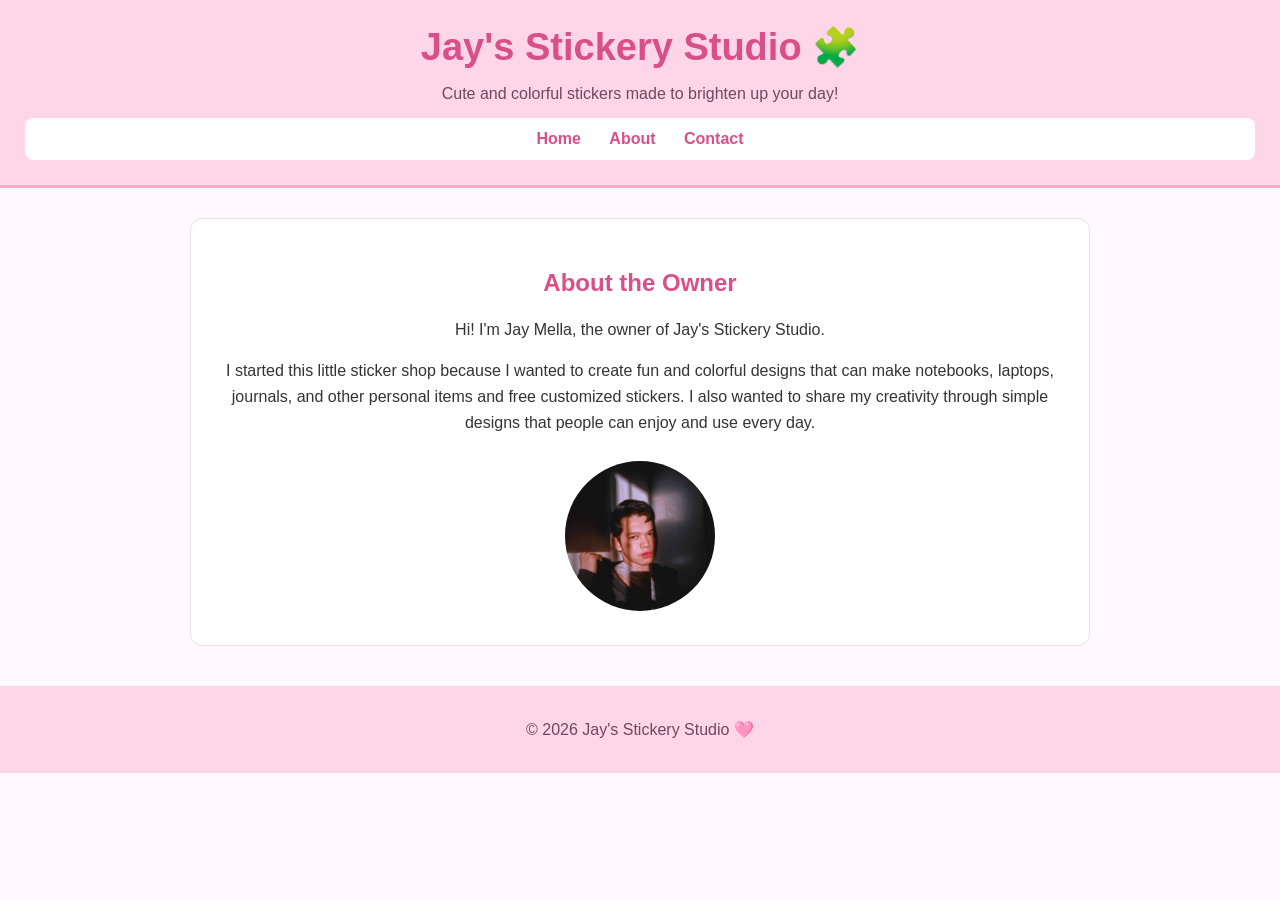
==== about.html @ 6cb1e05f "Complete three-page shop site" ====
<!DOCTYPE html>
<html lang="en">
<head>
    <meta charset="UTF-8">
    <meta name="viewport" content="width=device-width, initial-scale=1.0">
    <title>About - Jay's Stickery Studio</title>

    <style>
        body {
            margin: 0;
            font-family: Arial, sans-serif;
            background-color: #fff8fc;
            color: #333;
        }

        header {
            background-color: #ffd6e7;
            padding: 25px;
            text-align: center;
            border-bottom: 3px solid #f3aac8;
        }

        h1 {
            margin: 0;
            color: #d94f88;
            font-size: 38px;
        }

        header p {
            margin-bottom: 15px;
            color: #70485b;
        }

        nav {
            background-color: white;
            padding: 12px;
            border-radius: 8px;
        }

        nav ul {
            list-style: none;
            margin: 0;
            padding: 0;
        }

        nav li {
            display: inline;
            margin: 0 12px;
        }

        nav a {
            color: #d94f88;
            text-decoration: none;
            font-weight: bold;
        }

        nav a:hover {
            text-decoration: underline;
        }

        main {
            max-width: 900px;
            margin: 30px auto;
            padding: 0 20px;
        }

        section {
            background-color: white;
            padding: 30px;
            border-radius: 12px;
            border: 1px solid #f1dce5;
            text-align: center;
        }

        section h2 {
            color: #d94f88;
        }

        section p {
            line-height: 1.6;
        }

        section img {
            width: 150px;
            height: 150px;
            object-fit: cover;
            border-radius: 50%;
            margin-top: 10px;
        }

        footer {
            margin-top: 40px;
            background-color: #ffd6e7;
            text-align: center;
            padding: 18px;
            color: #70485b;
        }
    </style>
</head>

<body>

    <header>
        <h1>Jay's Stickery Studio 🧩</h1>
        <p>Cute and colorful stickers made to brighten up your day!</p>

        <nav>
            <ul>
                <li><a href="index.html">Home</a></li>
                <li><a href="about.html">About</a></li>
                <li><a href="contact.html">Contact</a></li>
            </ul>
        </nav>
    </header>

    <main>

        <section>
            <h2>About the Owner</h2>

            <p>
                Hi! I'm Jay Mella, the owner of Jay's Stickery Studio.
            <p>
                I started this little sticker shop because I wanted to create
                fun and colorful designs that can make notebooks, laptops,
                journals, and other personal items and free customized stickers. I also
                wanted to share my creativity through simple designs that
                people can enjoy and use every day.
            </p>

            <img src="./images/me.jpg" alt="Photo of Jay">
        </section>

    </main>

    <footer>
        <p>© 2026 Jay's Stickery Studio 🩷</p>
    </footer>

</body>
</html>
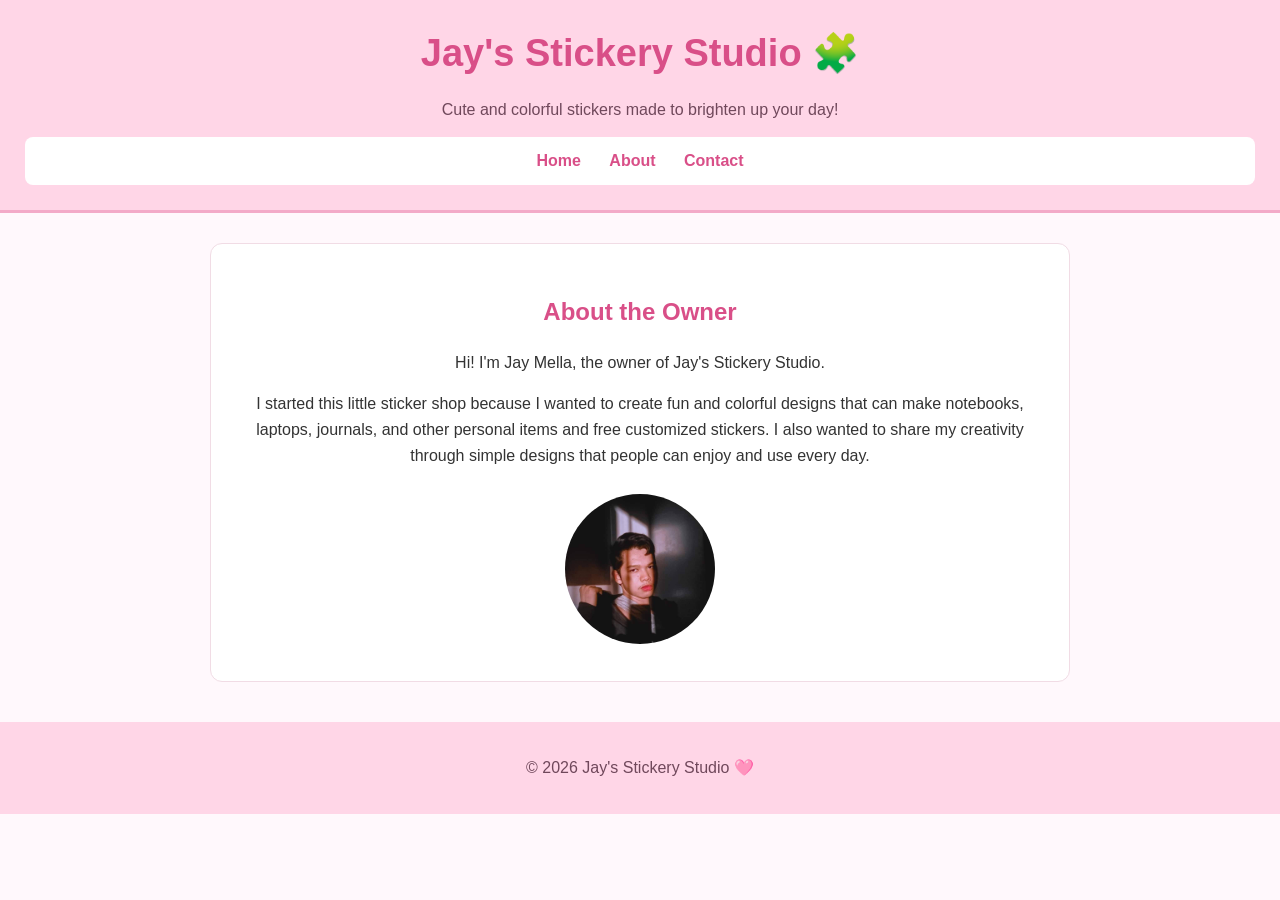
==== commit dafd8d97: "added stylesheet link" ====
--- a/about.html
+++ b/about.html
@@ -4,6 +4,8 @@
     <meta charset="UTF-8">
     <meta name="viewport" content="width=device-width, initial-scale=1.0">
     <title>About - Jay's Stickery Studio</title>
+
+    <link rel="stylesheet" href="style.css">
 
     <style>
         body {
--- a/style.css
+++ b/style.css
@@ -0,0 +1,259 @@
+/*1. VARIABLES */
+
+:root {
+    --brand-color: #d94f88;
+    --dark-ink: #333333;
+    --muted-grey: #777777;
+    --light-background: #fff8fc;
+
+    --header-background: #ffd6e7;
+    --border-color: #f3aac8;
+    --soft-pink: #fff0f6;
+    --light-pink: #ffe8f1;
+}
+
+
+/*2. BASE STYLES*/
+
+* {
+    box-sizing: border-box;
+}
+
+body {
+    margin: 0;
+    font-family: Arial, sans-serif;
+    line-height: 1.5;
+    background-color: var(--light-background);
+    color: var(--dark-ink);
+}
+
+
+/*3. LAYOUT REGIONS*/
+
+header {
+    background-color: var(--header-background);
+    padding: 25px;
+    text-align: center;
+    border-bottom: 3px solid var(--border-color);
+}
+
+header h1 {
+    margin: 0;
+    color: var(--brand-color);
+}
+
+
+/* Navigation */
+
+nav {
+    background-color: white;
+    padding: 12px;
+    border-radius: 8px;
+    margin-top: 15px;
+}
+
+nav ul {
+    list-style: none;
+    margin: 0;
+    padding: 0;
+}
+
+nav li {
+    display: inline-block;
+    margin: 0 12px;
+}
+
+nav a {
+    color: var(--brand-color);
+    text-decoration: none;
+    font-weight: bold;
+}
+
+nav a:hover {
+    color: #b83d70;
+}
+
+
+/* Main */
+
+main {
+    max-width: 800px;
+    margin: 30px auto;
+    padding: 0 20px;
+}
+
+
+/* Footer */
+
+footer {
+    margin-top: 40px;
+    background-color: var(--header-background);
+    text-align: center;
+    padding: 18px;
+}
+
+
+/* ========================================
+   4. COMPONENTS
+   ======================================== */
+
+
+/* Product Detail */
+
+.product-detail {
+    background-color: white;
+    padding: 25px;
+    border-radius: 12px;
+}
+
+
+/* Product Image */
+
+.product-image {
+    width: 100%;
+    max-width: 500px;
+    height: 400px;
+    object-fit: contain;
+    display: block;
+    margin: 20px auto;
+    background-color: var(--light-pink);
+    border-radius: 10px;
+}
+
+
+/* Headings */
+
+h2 {
+    color: var(--brand-color);
+}
+
+
+/* Product Specifications Table */
+
+table {
+    width: 100%;
+    border-collapse: collapse;
+}
+
+th,
+td {
+    border: 1px solid #ddd;
+    padding: 12px;
+    text-align: left;
+}
+
+th {
+    background-color: var(--header-background);
+    width: 35%;
+}
+
+
+/* Order Enquiry Sticker Bubble */
+
+.order-box {
+    margin-top: 30px;
+    background-color: var(--soft-pink);
+    border: 3px solid var(--border-color);
+    border-radius: 30px;
+    padding: 25px;
+    box-shadow: 0 5px 0 #e8a0bb;
+}
+
+.order-box h2 {
+    display: inline-block;
+    background-color: var(--border-color);
+    color: white;
+    padding: 10px 18px;
+    border-radius: 25px;
+    margin-top: 0;
+}
+
+
+/* Form Bubble */
+
+.form-bubble {
+    background-color: white;
+    border: 2px solid #ffd0e1;
+    border-radius: 20px;
+    padding: 15px;
+    margin-top: 15px;
+}
+
+.form-bubble label {
+    color: #5a3d4a;
+    font-weight: bold;
+}
+
+
+/* Form Inputs */
+
+input[type="number"],
+input[type="email"] {
+    margin-top: 8px;
+    padding: 9px;
+    border: 2px solid var(--border-color);
+    border-radius: 15px;
+    background-color: var(--light-background);
+}
+
+input[type="number"] {
+    width: 70px;
+}
+
+input[type="email"] {
+    width: 90%;
+    max-width: 350px;
+}
+
+
+/* Delivery Method */
+
+fieldset {
+    background-color: white;
+    border: 2px solid #ffd0e1;
+    border-radius: 20px;
+    padding: 18px;
+    margin-top: 15px;
+}
+
+legend {
+    background-color: var(--border-color);
+    color: white;
+    padding: 8px 15px;
+    border-radius: 15px;
+    font-weight: bold;
+}
+
+
+/* Optional Extras */
+
+.extras {
+    background-color: white;
+    border: 2px solid #ffd0e1;
+    border-radius: 20px;
+    padding: 18px;
+    margin-top: 15px;
+}
+
+.extras h3 {
+    color: var(--brand-color);
+    margin-top: 0;
+}
+
+
+/* Submit Button */
+
+button {
+    background-color: var(--brand-color);
+    color: white;
+    border: none;
+    padding: 12px 20px;
+    border-radius: 20px;
+    font-weight: bold;
+    cursor: pointer;
+    margin-top: 18px;
+}
+
+button:hover {
+    background-color: #b83d70;
+}
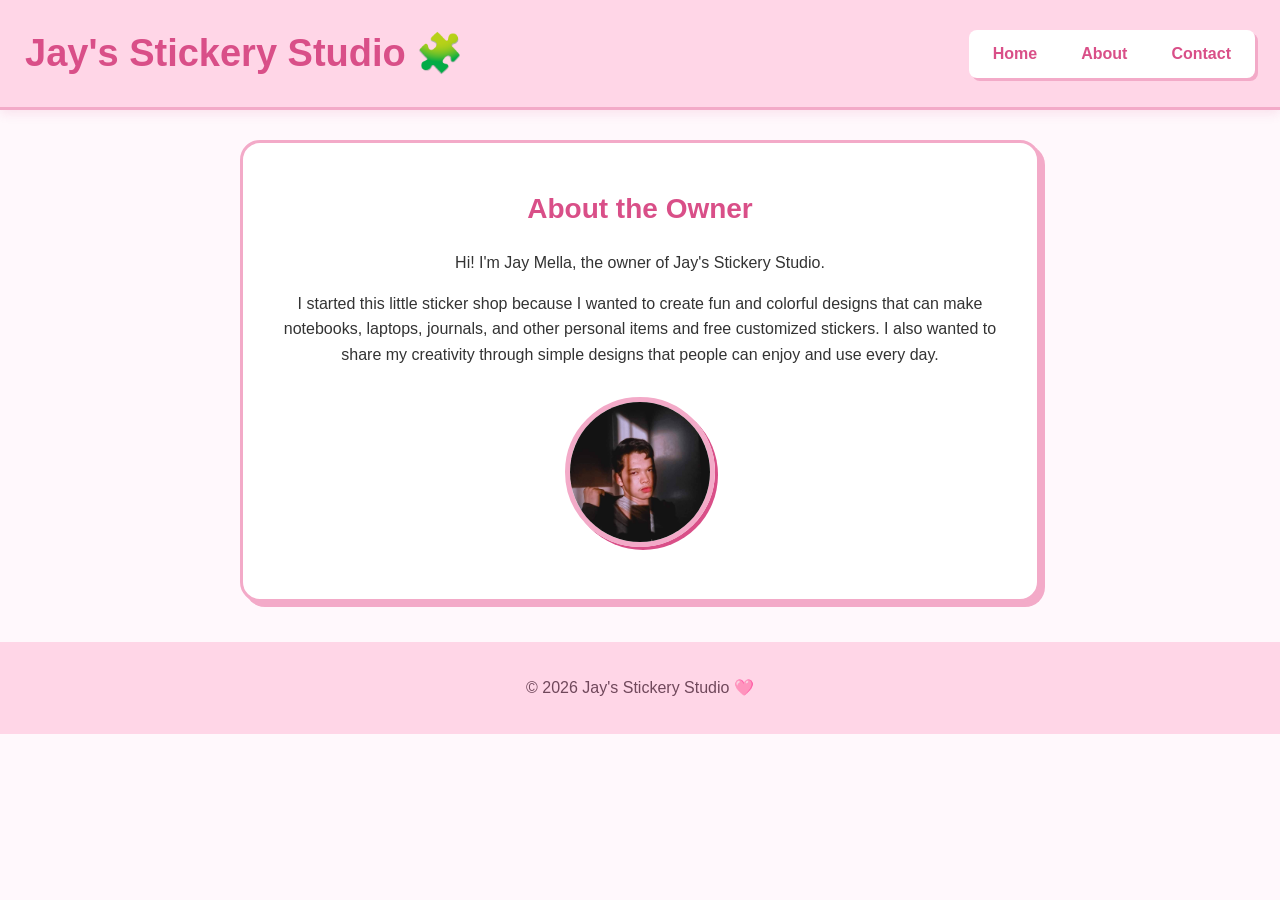
==== commit e32b1ff1: "Rebuild Flexbox" ====
--- a/about.html
+++ b/about.html
@@ -104,7 +104,6 @@
 
     <header>
         <h1>Jay's Stickery Studio 🧩</h1>
-        <p>Cute and colorful stickers made to brighten up your day!</p>
 
         <nav>
             <ul>
--- a/style.css
+++ b/style.css
@@ -1,4 +1,4 @@
-/*1. VARIABLES */
+/* 1. VARIABLES */
 
 :root {
     --brand-color: #d94f88;
@@ -13,7 +13,7 @@
 }
 
 
-/*2. BASE STYLES*/
+/* 2. BASE STYLES */
 
 * {
     box-sizing: border-box;
@@ -28,18 +28,28 @@
 }
 
 
-/*3. LAYOUT REGIONS*/
+/* 3. HEADER */
 
 header {
+    display: flex;
+    justify-content: space-between;
+    align-items: center;
+
     background-color: var(--header-background);
+
     padding: 25px;
-    text-align: center;
+
     border-bottom: 3px solid var(--border-color);
+
+    box-shadow: 0 4px 10px rgba(217, 79, 136, 0.12);
 }
 
 header h1 {
     margin: 0;
-    color: var(--brand-color);
+
+    color: var(--brand-color);
+
+    font-size: 38px;
 }
 
 
@@ -47,25 +57,35 @@
 
 nav {
     background-color: white;
-    padding: 12px;
-    border-radius: 8px;
-    margin-top: 15px;
+
+    padding: 12px 18px;
+
+    border-radius: 20px;
+
+    box-shadow: 3px 3px 0 var(--border-color);
 }
 
 nav ul {
+    display: flex;
+
+    gap: 20px;
+
     list-style: none;
+
     margin: 0;
+
     padding: 0;
 }
 
 nav li {
-    display: inline-block;
-    margin: 0 12px;
+    margin: 0;
 }
 
 nav a {
     color: var(--brand-color);
+
     text-decoration: none;
+
     font-weight: bold;
 }
 
@@ -77,8 +97,10 @@
 /* Main */
 
 main {
-    max-width: 800px;
+    max-width: 1100px;
+
     margin: 30px auto;
+
     padding: 0 20px;
 }
 
@@ -87,22 +109,215 @@
 
 footer {
     margin-top: 40px;
+
     background-color: var(--header-background);
-    text-align: center;
+
+    text-align: center;
+
     padding: 18px;
-}
-
-
-/* ========================================
-   4. COMPONENTS
-   ======================================== */
+
+    color: #70485b;
+}
+
+
+/* 4. HOME PAGE */
+
+
+/* Welcome */
+
+.welcome {
+    height: 200px;
+
+    display: flex;
+
+    justify-content: center;
+
+    align-items: center;
+
+    flex-direction: column;
+
+    text-align: center;
+
+    background-color: var(--soft-pink);
+
+    border: 2px solid var(--border-color);
+
+    border-radius: 25px;
+
+    margin-bottom: 30px;
+
+    box-shadow: 4px 4px 0 var(--border-color);
+}
+
+.welcome h2 {
+    color: var(--brand-color);
+
+    margin: 0 0 10px;
+
+    font-size: 30px;
+}
+
+.welcome p {
+    margin: 5px 0;
+
+    color: var(--dark-ink);
+}
+
+
+/* Shop Title */
+
+.shop-title {
+    text-align: center;
+
+    color: var(--brand-color);
+
+    font-size: 28px;
+
+    margin-bottom: 25px;
+}
+
+
+/* Product Grid */
+
+.products {
+    display: grid;
+
+    grid-template-columns: repeat(3, 1fr);
+
+    gap: 25px;
+}
+
+
+/* Product Cards */
+
+.product {
+    background-color: white;
+
+    padding: 18px;
+
+    border-radius: 18px;
+
+    border-left: 6px solid var(--brand-color);
+
+    border-top: 2px solid var(--border-color);
+
+    border-right: 2px solid var(--border-color);
+
+    border-bottom: 2px solid var(--border-color);
+
+    box-shadow: 0 5px 12px rgba(217, 79, 136, 0.12);
+
+    text-align: center;
+
+    min-height: 480px;
+
+    display: flex;
+
+    flex-direction: column;
+}
+
+.product:hover {
+    transform: translateY(-5px);
+
+    box-shadow: 0 8px 16px rgba(217, 79, 136, 0.18);
+}
+
+
+/* Sticker Image Area */
+
+.product .sticker {
+    width: 100%;
+
+    height: 210px;
+
+    background-color: var(--light-pink);
+
+    border-radius: 14px;
+
+    display: flex;
+
+    align-items: center;
+
+    justify-content: center;
+
+    overflow: hidden;
+
+    margin-bottom: 15px;
+}
+
+
+/* Sticker Images */
+
+.product .sticker img {
+    width: 100%;
+
+    height: 100%;
+
+    object-fit: contain;
+}
+
+
+/* Product Name */
+
+.product h3 {
+    margin: 8px 0;
+
+    font-size: 22px;
+
+    color: var(--brand-color);
+}
+
+
+/* Product Price */
+
+.product .price {
+    color: var(--brand-color);
+
+    font-size: 21px;
+
+    font-weight: bold;
+
+    margin: 5px 0 15px;
+}
+
+
+/* View Details */
+
+.product a {
+    display: inline-block;
+
+    margin-top: auto;
+
+    padding: 11px 20px;
+
+    background-color: var(--brand-color);
+
+    color: white;
+
+    text-decoration: none;
+
+    font-weight: bold;
+
+    border-radius: 20px;
+
+    box-shadow: 3px 3px 0 var(--border-color);
+}
+
+.product a:hover {
+    background-color: #b83d70;
+}
+
+
+/* 5. PRODUCT DETAIL */
 
 
 /* Product Detail */
 
 .product-detail {
-    background-color: white;
+    background-color: rgb(240, 236, 237);
+
     padding: 25px;
+
     border-radius: 12px;
 }
 
@@ -111,12 +326,19 @@
 
 .product-image {
     width: 100%;
+
     max-width: 500px;
+
     height: 400px;
+
     object-fit: contain;
+
     display: block;
+
     margin: 20px auto;
+
     background-color: var(--light-pink);
+
     border-radius: 10px;
 }
 
@@ -128,43 +350,57 @@
 }
 
 
-/* Product Specifications Table */
+/* Product Specifications */
 
 table {
     width: 100%;
+
     border-collapse: collapse;
 }
 
 th,
 td {
     border: 1px solid #ddd;
+
     padding: 12px;
+
     text-align: left;
 }
 
 th {
     background-color: var(--header-background);
+
     width: 35%;
 }
 
 
-/* Order Enquiry Sticker Bubble */
+/* Order Bubble */
 
 .order-box {
     margin-top: 30px;
+
     background-color: var(--soft-pink);
+
     border: 3px solid var(--border-color);
+
     border-radius: 30px;
+
     padding: 25px;
+
     box-shadow: 0 5px 0 #e8a0bb;
 }
 
 .order-box h2 {
     display: inline-block;
+
     background-color: var(--border-color);
+
     color: white;
+
     padding: 10px 18px;
+
     border-radius: 25px;
+
     margin-top: 0;
 }
 
@@ -173,14 +409,19 @@
 
 .form-bubble {
     background-color: white;
+
     border: 2px solid #ffd0e1;
+
     border-radius: 20px;
+
     padding: 15px;
+
     margin-top: 15px;
 }
 
 .form-bubble label {
     color: #5a3d4a;
+
     font-weight: bold;
 }
 
@@ -190,9 +431,13 @@
 input[type="number"],
 input[type="email"] {
     margin-top: 8px;
+
     padding: 9px;
+
     border: 2px solid var(--border-color);
+
     border-radius: 15px;
+
     background-color: var(--light-background);
 }
 
@@ -202,6 +447,7 @@
 
 input[type="email"] {
     width: 90%;
+
     max-width: 350px;
 }
 
@@ -210,17 +456,25 @@
 
 fieldset {
     background-color: white;
+
     border: 2px solid #ffd0e1;
+
     border-radius: 20px;
+
     padding: 18px;
+
     margin-top: 15px;
 }
 
 legend {
     background-color: var(--border-color);
+
     color: white;
+
     padding: 8px 15px;
+
     border-radius: 15px;
+
     font-weight: bold;
 }
 
@@ -229,14 +483,19 @@
 
 .extras {
     background-color: white;
+
     border: 2px solid #ffd0e1;
+
     border-radius: 20px;
+
     padding: 18px;
+
     margin-top: 15px;
 }
 
 .extras h3 {
     color: var(--brand-color);
+
     margin-top: 0;
 }
 
@@ -245,15 +504,338 @@
 
 button {
     background-color: var(--brand-color);
+
     color: white;
+
     border: none;
+
     padding: 12px 20px;
+
     border-radius: 20px;
+
     font-weight: bold;
+
     cursor: pointer;
+
     margin-top: 18px;
 }
 
 button:hover {
     background-color: #b83d70;
+}
+
+
+/* 6. CONTACT PAGE */
+
+
+/* Contact Card */
+
+main section {
+    max-width: 800px;
+
+    margin: 30px auto;
+
+    background-color: white;
+
+    padding: 30px;
+
+    border-radius: 20px;
+
+    border: 3px solid var(--border-color);
+
+    box-shadow: 5px 5px 0 var(--border-color);
+
+    text-align: center;
+}
+
+
+/* Contact Heading */
+
+main section h2 {
+    color: var(--brand-color);
+
+    text-align: center;
+
+    font-size: 32px;
+
+    margin-top: 0;
+}
+
+
+/* Contact Description */
+
+main section > p {
+    text-align: center;
+
+    line-height: 1.6;
+}
+
+
+/* Contact Information */
+
+main section > ul {
+    list-style: none;
+
+    padding: 0;
+
+    margin: 0 0 30px;
+
+    text-align: center;
+
+    line-height: 2;
+}
+
+
+/* Contact Form */
+
+main section form {
+    text-align: left;
+}
+
+main section form fieldset {
+    background-color: var(--soft-pink);
+
+    border: 3px solid var(--border-color);
+
+    border-radius: 25px;
+
+    padding: 30px;
+
+    margin-top: 25px;
+
+    box-shadow: 5px 5px 0 var(--border-color);
+}
+
+
+/* Your Details */
+
+main section form legend {
+    margin: 0 auto;
+
+    padding: 8px 20px;
+
+    background-color: #ffb6d2;
+
+    border: 3px solid white;
+
+    border-radius: 25px;
+
+    color: #a83d68;
+
+    font-size: 20px;
+
+    font-weight: bold;
+
+    text-align: center;
+
+    box-shadow: 0 2px 5px rgba(217, 79, 136, 0.2);
+}
+
+
+/* Contact Labels */
+
+main section form label {
+    display: block;
+
+    margin-top: 18px;
+
+    margin-bottom: 7px;
+
+    color: #70485b;
+
+    font-weight: bold;
+
+    text-align: left;
+}
+
+
+/* Contact Inputs */
+
+main section form input[type="text"],
+main section form input[type="email"],
+main section form select,
+main section form textarea {
+    display: block;
+
+    width: 100%;
+
+    padding: 12px;
+
+    margin-top: 5px;
+
+    border: 2px solid var(--border-color);
+
+    border-radius: 12px;
+
+    font-family: Arial, sans-serif;
+
+    font-size: 16px;
+
+    background-color: white;
+
+    text-align: left;
+}
+
+
+/* Contact Focus */
+
+main section form input:focus,
+main section form select:focus,
+main section form textarea:focus {
+    outline: 3px solid var(--brand-color);
+
+    outline-offset: 2px;
+
+    border-color: var(--brand-color);
+}
+
+
+/* Contact Message */
+
+main section form textarea {
+    min-height: 140px;
+
+    resize: vertical;
+}
+
+
+/* Contact Button */
+
+main section form button {
+    display: block;
+
+    margin-top: 20px;
+
+    padding: 12px 25px;
+
+    background-color: var(--brand-color);
+
+    color: white;
+
+    border: none;
+
+    border-radius: 20px;
+
+    font-size: 16px;
+
+    font-weight: bold;
+
+    cursor: pointer;
+
+    box-shadow: 3px 3px 0 var(--border-color);
+}
+
+main section form button:hover {
+    background-color: #b83d70;
+}
+
+
+/* 7. ABOUT PAGE */
+
+
+/* About Card */
+
+main section {
+    background-color: white;
+
+    padding: 45px 40px;
+
+    border-radius: 20px;
+
+    border: 3px solid var(--border-color);
+
+    box-shadow: 5px 5px 0 var(--border-color);
+
+    text-align: center;
+}
+
+
+/* About Heading */
+
+main section h2 {
+    color: var(--brand-color);
+
+    margin-top: 0;
+
+    margin-bottom: 20px;
+
+    font-size: 28px;
+}
+
+
+/* About Text */
+
+main section p {
+    line-height: 1.6;
+
+    margin: 15px auto;
+
+    max-width: 750px;
+}
+
+
+/* About Photo */
+
+main section img {
+    width: 150px;
+
+    height: 150px;
+
+    object-fit: cover;
+
+    border-radius: 50%;
+
+    margin-top: 15px;
+
+    border: 5px solid var(--border-color);
+
+    box-shadow: 3px 3px 0 var(--brand-color);
+}
+
+
+/* 8. RESPONSIVE DESIGN */
+
+@media (max-width: 800px) {
+
+    .products {
+        grid-template-columns: repeat(2, 1fr);
+    }
+
+}
+
+
+@media (max-width: 550px) {
+
+    .products {
+        grid-template-columns: 1fr;
+    }
+
+    .product {
+        min-height: auto;
+    }
+
+    header {
+        flex-direction: column;
+
+        gap: 15px;
+
+        text-align: center;
+    }
+
+    header h1 {
+        font-size: 30px;
+    }
+
+    nav ul {
+        gap: 15px;
+    }
+
+    main section {
+        padding: 20px;
+    }
+
+    main section form fieldset {
+        padding: 20px;
+    }
+
 }
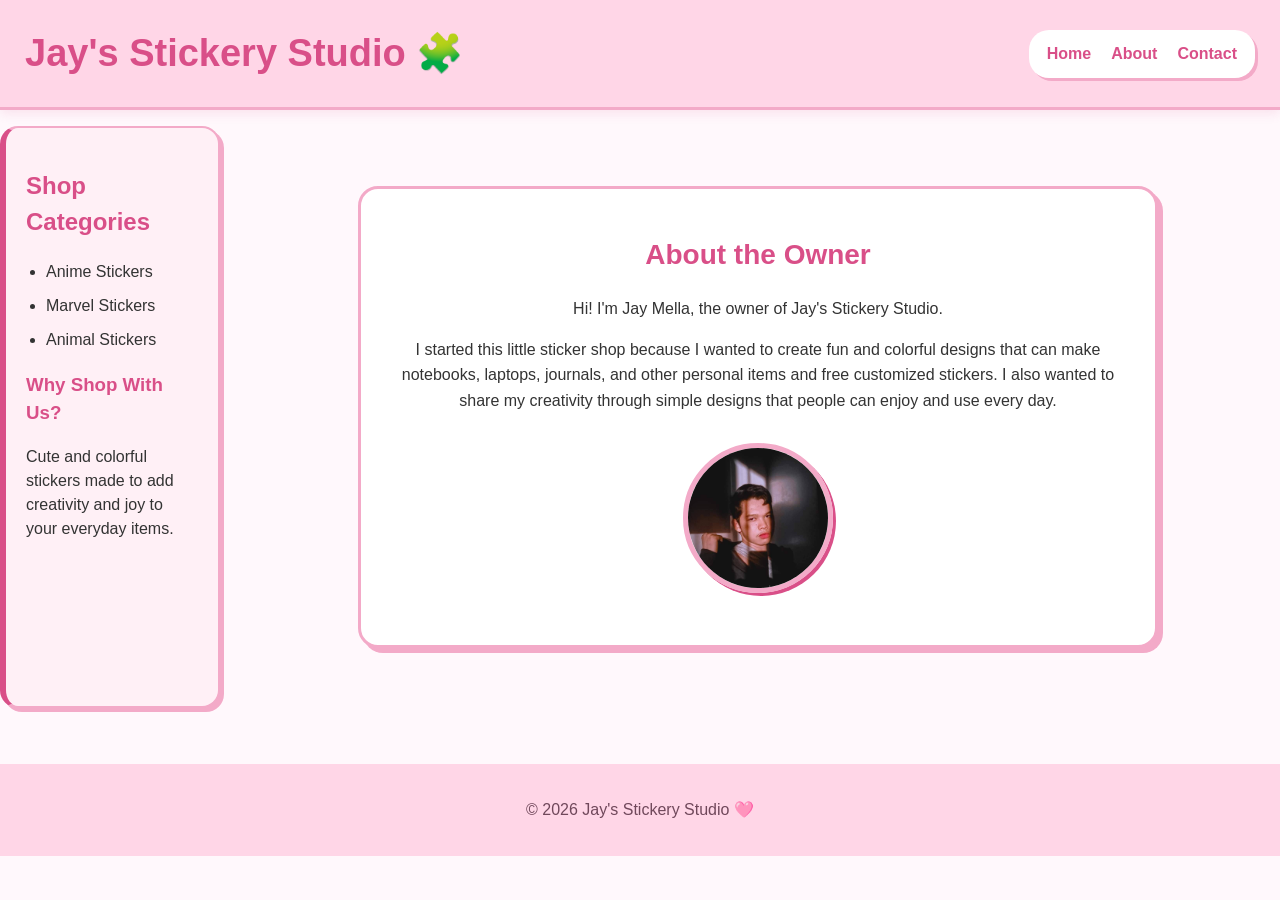
==== commit 063c1f39: "Added Grid Layout" ====
--- a/about.html
+++ b/about.html
@@ -1,142 +1,98 @@
 <!DOCTYPE html>
 <html lang="en">
+
 <head>
     <meta charset="UTF-8">
     <meta name="viewport" content="width=device-width, initial-scale=1.0">
+
     <title>About - Jay's Stickery Studio</title>
 
     <link rel="stylesheet" href="style.css">
-
-    <style>
-        body {
-            margin: 0;
-            font-family: Arial, sans-serif;
-            background-color: #fff8fc;
-            color: #333;
-        }
-
-        header {
-            background-color: #ffd6e7;
-            padding: 25px;
-            text-align: center;
-            border-bottom: 3px solid #f3aac8;
-        }
-
-        h1 {
-            margin: 0;
-            color: #d94f88;
-            font-size: 38px;
-        }
-
-        header p {
-            margin-bottom: 15px;
-            color: #70485b;
-        }
-
-        nav {
-            background-color: white;
-            padding: 12px;
-            border-radius: 8px;
-        }
-
-        nav ul {
-            list-style: none;
-            margin: 0;
-            padding: 0;
-        }
-
-        nav li {
-            display: inline;
-            margin: 0 12px;
-        }
-
-        nav a {
-            color: #d94f88;
-            text-decoration: none;
-            font-weight: bold;
-        }
-
-        nav a:hover {
-            text-decoration: underline;
-        }
-
-        main {
-            max-width: 900px;
-            margin: 30px auto;
-            padding: 0 20px;
-        }
-
-        section {
-            background-color: white;
-            padding: 30px;
-            border-radius: 12px;
-            border: 1px solid #f1dce5;
-            text-align: center;
-        }
-
-        section h2 {
-            color: #d94f88;
-        }
-
-        section p {
-            line-height: 1.6;
-        }
-
-        section img {
-            width: 150px;
-            height: 150px;
-            object-fit: cover;
-            border-radius: 50%;
-            margin-top: 10px;
-        }
-
-        footer {
-            margin-top: 40px;
-            background-color: #ffd6e7;
-            text-align: center;
-            padding: 18px;
-            color: #70485b;
-        }
-    </style>
 </head>
 
 <body>
 
-    <header>
-        <h1>Jay's Stickery Studio 🧩</h1>
+    <div class="page">
 
-        <nav>
+        <!-- Header -->
+
+        <header>
+
+            <h1>Jay's Stickery Studio 🧩</h1>
+
+            <nav>
+                <ul>
+                    <li><a href="index.html">Home</a></li>
+                    <li><a href="about.html">About</a></li>
+                    <li><a href="contact.html">Contact</a></li>
+                </ul>
+            </nav>
+
+        </header>
+
+
+        <!-- Sidebar -->
+
+        <aside>
+
+            <h2>Shop Categories</h2>
+
             <ul>
-                <li><a href="index.html">Home</a></li>
-                <li><a href="about.html">About</a></li>
-                <li><a href="contact.html">Contact</a></li>
+                <li>Anime Stickers</li>
+                <li>Marvel Stickers</li>
+                <li>Animal Stickers</li>
             </ul>
-        </nav>
-    </header>
 
-    <main>
-
-        <section>
-            <h2>About the Owner</h2>
+            <h3>Why Shop With Us?</h3>
 
             <p>
-                Hi! I'm Jay Mella, the owner of Jay's Stickery Studio.
-            <p>
-                I started this little sticker shop because I wanted to create
-                fun and colorful designs that can make notebooks, laptops,
-                journals, and other personal items and free customized stickers. I also
-                wanted to share my creativity through simple designs that
-                people can enjoy and use every day.
+                Cute and colorful stickers made to add
+                creativity and joy to your everyday items.
             </p>
 
-            <img src="./images/me.jpg" alt="Photo of Jay">
-        </section>
+        </aside>
 
-    </main>
 
-    <footer>
-        <p>© 2026 Jay's Stickery Studio 🩷</p>
-    </footer>
+        <!-- Main Content -->
+
+        <main>
+
+            <section>
+
+                <h2>About the Owner</h2>
+
+                <p>
+                    Hi! I'm Jay Mella, the owner of Jay's Stickery Studio.
+                </p>
+
+                <p>
+                    I started this little sticker shop because I wanted to create
+                    fun and colorful designs that can make notebooks, laptops,
+                    journals, and other personal items and free customized stickers.
+                    I also wanted to share my creativity through simple designs that
+                    people can enjoy and use every day.
+                </p>
+
+                <img
+                    src="./images/me.jpg"
+                    alt="Photo of Jay"
+                >
+
+            </section>
+
+        </main>
+
+
+        <!-- Footer -->
+
+        <footer>
+
+            <p>© 2026 Jay's Stickery Studio 🩷</p>
+
+        </footer>
+
+    </div>
 
 </body>
+
 </html>
--- a/style.css
+++ b/style.css
@@ -120,7 +120,75 @@
 }
 
 
-/* 4. HOME PAGE */
+/* 4. PAGE GRID */
+
+.page {
+    display: grid;
+
+    grid-template-columns: 220px 1fr;
+
+    grid-template-areas:
+        "masthead masthead"
+        "side main"
+        "foot foot";
+
+    gap: 16px;
+}
+
+.page header {
+    grid-area: masthead;
+}
+
+.page aside {
+    grid-area: side;
+}
+
+.page main {
+    grid-area: main;
+
+    max-width: none;
+
+    margin: 0;
+
+    padding: 30px 20px;
+}
+
+.page footer {
+    grid-area: foot;
+}
+
+
+/* Sidebar */
+
+.page aside {
+    background-color: var(--soft-pink);
+
+    border: 2px solid var(--border-color);
+
+    border-left: 6px solid var(--brand-color);
+
+    border-radius: 18px;
+
+    padding: 20px;
+
+    box-shadow: 4px 4px 0 var(--border-color);
+}
+
+.page aside h2,
+.page aside h3 {
+    color: var(--brand-color);
+}
+
+.page aside ul {
+    padding-left: 20px;
+}
+
+.page aside li {
+    margin-bottom: 10px;
+}
+
+
+/* 5. HOME PAGE */
 
 
 /* Welcome */
@@ -179,18 +247,20 @@
 
 /* Product Grid */
 
-.products {
-    display: grid;
-
-    grid-template-columns: repeat(3, 1fr);
-
-    gap: 25px;
+.product-grid {
+    display: flex;
+
+    flex-wrap: wrap;
+
+    gap: 24px;
 }
 
 
 /* Product Cards */
 
 .product {
+    flex: 1 1 240px;
+
     background-color: white;
 
     padding: 18px;
@@ -214,10 +284,15 @@
     display: flex;
 
     flex-direction: column;
-}
+
+    transition: transform 0.2s ease, box-shadow 0.2s ease;
+}
+
+
+/* Product Hover */
 
 .product:hover {
-    transform: translateY(-5px);
+    transform: translateY(-8px) scale(1.02);
 
     box-shadow: 0 8px 16px rgba(217, 79, 136, 0.18);
 }
@@ -308,7 +383,7 @@
 }
 
 
-/* 5. PRODUCT DETAIL */
+/* 6. PRODUCT DETAIL */
 
 
 /* Product Detail */
@@ -525,7 +600,7 @@
 }
 
 
-/* 6. CONTACT PAGE */
+/* 7. CONTACT PAGE */
 
 
 /* Contact Card */
@@ -730,7 +805,7 @@
 }
 
 
-/* 7. ABOUT PAGE */
+/* 8. ABOUT PAGE */
 
 
 /* About Card */
@@ -790,52 +865,4 @@
     border: 5px solid var(--border-color);
 
     box-shadow: 3px 3px 0 var(--brand-color);
-}
-
-
-/* 8. RESPONSIVE DESIGN */
-
-@media (max-width: 800px) {
-
-    .products {
-        grid-template-columns: repeat(2, 1fr);
-    }
-
-}
-
-
-@media (max-width: 550px) {
-
-    .products {
-        grid-template-columns: 1fr;
-    }
-
-    .product {
-        min-height: auto;
-    }
-
-    header {
-        flex-direction: column;
-
-        gap: 15px;
-
-        text-align: center;
-    }
-
-    header h1 {
-        font-size: 30px;
-    }
-
-    nav ul {
-        gap: 15px;
-    }
-
-    main section {
-        padding: 20px;
-    }
-
-    main section form fieldset {
-        padding: 20px;
-    }
-
 }
